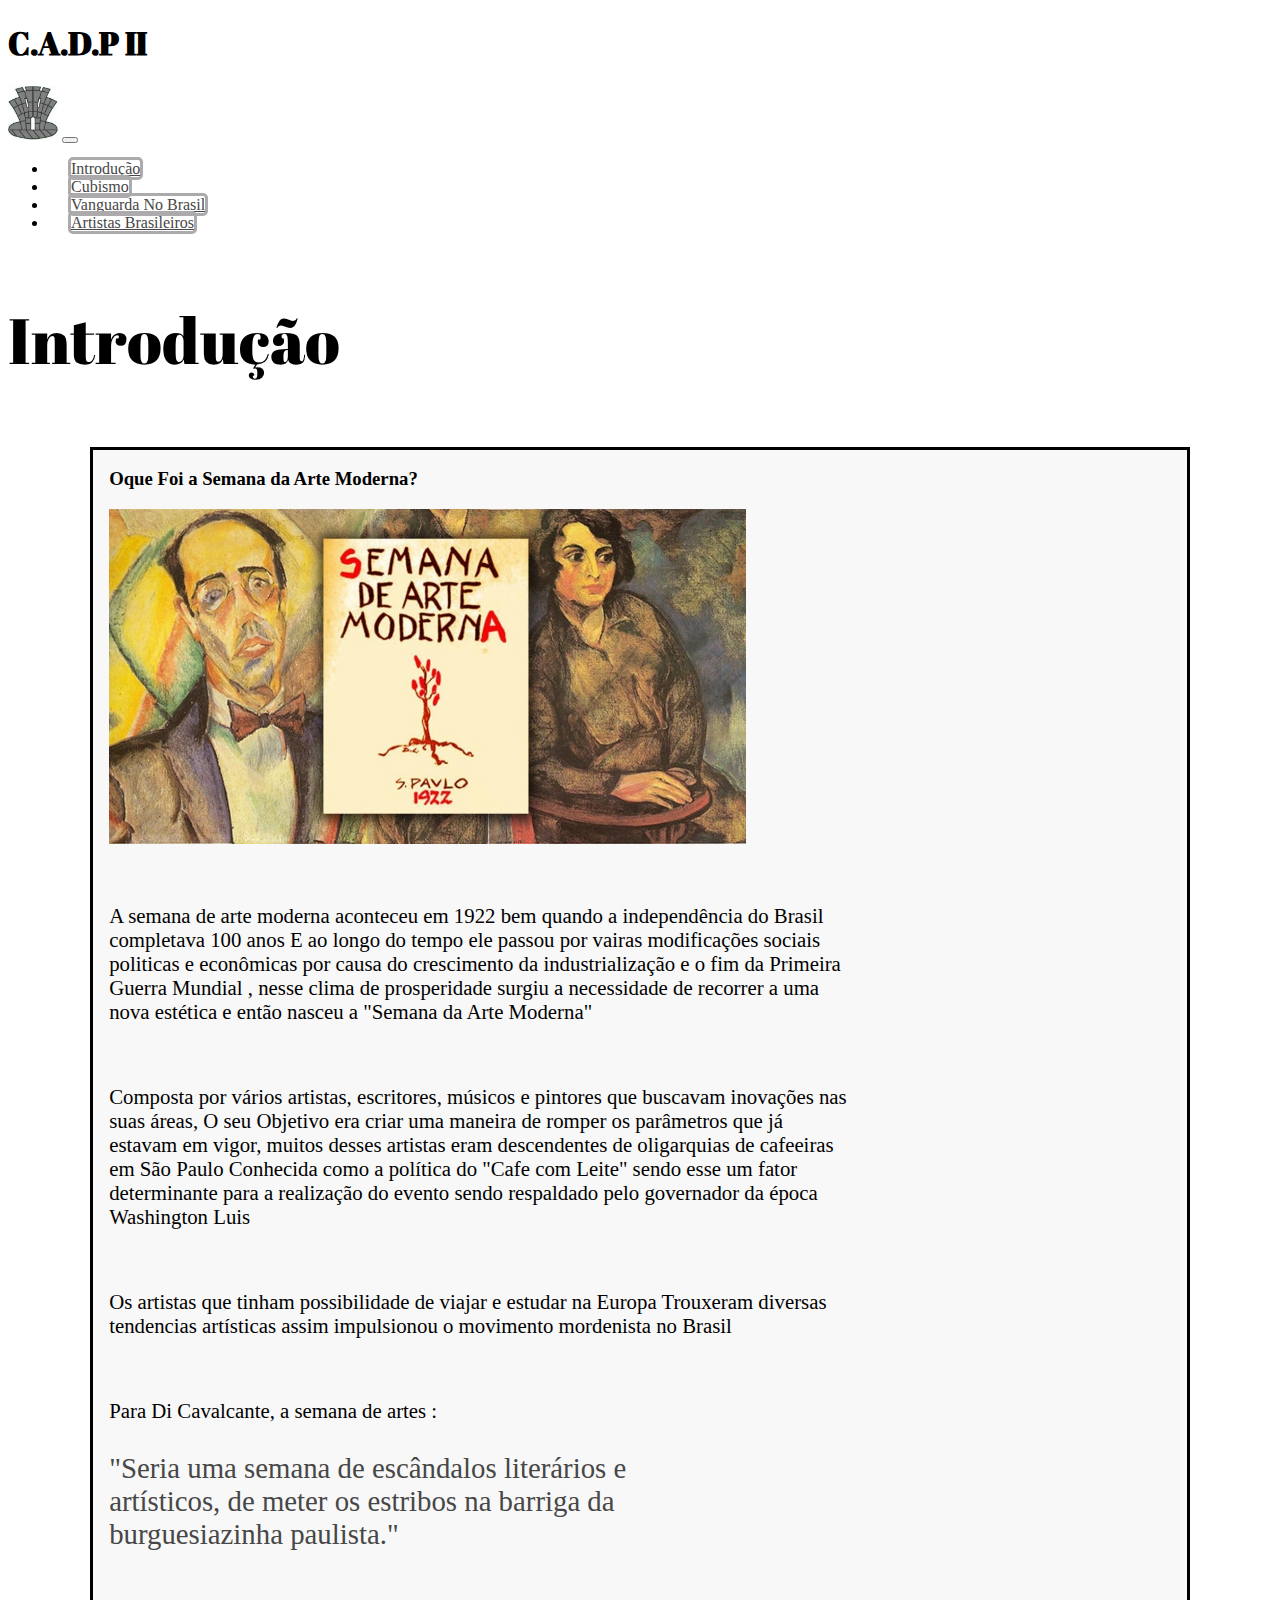
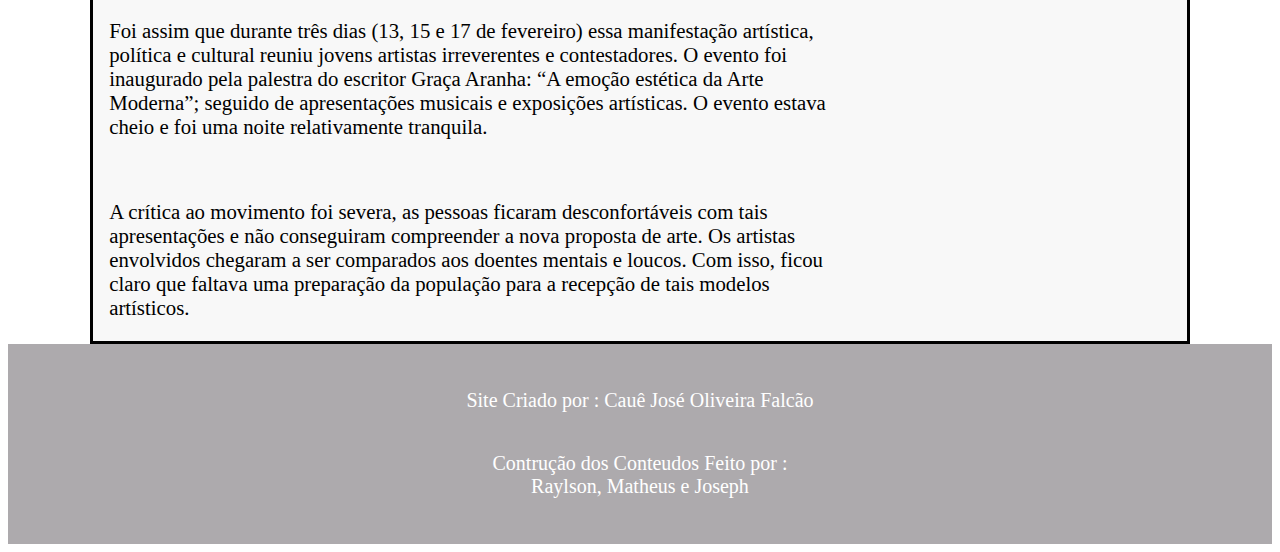
==== index.html @ afd27df0 "header intrducao footer" ====
<!DOCTYPE html>
<html lang="en">

<head>
    <meta charset="UTF-8">
    <meta http-equiv="X-UA-Compatible" content="IE=edge">
    <meta name="viewport" content="width=device-width, initial-scale=1.0">
    <title>CADP</title>
    <!--Bootstrap Css-->
    <link href="https://cdn.jsdelivr.net/npm/bootstrap@5.0.2/dist/css/bootstrap.min.css" rel="stylesheet"
        integrity="sha384-EVSTQN3/azprG1Anm3QDgpJLIm9Nao0Yz1ztcQTwFspd3yD65VohhpuuCOmLASjC" crossorigin="anonymous">
    <!--Css-->
    <link rel="stylesheet" href="./css/header-footer.css">
    <link rel="stylesheet" href="./css/styles_padroes.css">
</head>

<body>
    <nav class="navbar navbar-expand-lg navbar-light bg-light border-bottom border-dark fixed-top">
        <div class="container-fluid">
            <h1>C.A.D.P II</h1><img class="navbar-brand" src="./img/cadp-logo.jpg.png" alt="logo" width="50">
            <button class="navbar-toggler" type="button" data-bs-toggle="collapse" data-bs-target="#navbarNav"
                aria-controls="navbarNav" aria-expanded="false" aria-label="Toggle navigation">
                <span class="navbar-toggler-icon"></span>
            </button>
            <div class="collapse navbar-collapse justify-content-end p-2 fs-5" id="navbarNav">
                <ul class="navbar-nav">
                    <li class="nav-item">
                        <a class="nav-link link-nav" href="#">Introdução</a>
                    </li>
                    <li class="nav-item">
                        <a class="nav-link link-nav" href="#">Cubismo</a>
                    </li>
                    <li class="nav-item">
                        <a class="nav-link link-nav" href="#">Vanguarda No Brasil</a>
                    </li>
                    <li class="nav-item">
                        <a class="nav-link link-nav" href="#">Artistas Brasileiros</a>
                    </li>
                </ul>
            </div>
        </div>
    </nav>
    <main>
        <section id="introduçao">
            <p class="Titulo-Master text-center p-5">Introdução</p>
            <article class="div-texto">
                <div class="d-flex justify-content-center flex-column align-items-center">
                    <h3 class="fs-2 p-3">Oque Foi a Semana da Arte Moderna?</h3>
                    <article class="div-texto-img">
                        <img src="./img/semana-de-arte-moderna-og.webp" alt="arte-moderna">
                    </article>
                    <p class="div-texto-txt">
                        A semana de arte moderna aconteceu em 1922 bem quando a independência do Brasil completava 100
                        anos E ao longo do tempo ele passou por vairas modificações sociais politicas e econômicas por
                        causa do crescimento da industrialização e o fim da Primeira Guerra Mundial , nesse clima de
                        prosperidade surgiu a necessidade de recorrer a uma nova estética e então nasceu a "Semana da
                        Arte Moderna"
                    </p>
                    <p class="div-texto-txt">
                        Composta por vários artistas, escritores, músicos e pintores que buscavam inovações nas suas
                        áreas, O seu Objetivo era criar uma maneira de romper os parâmetros que já estavam em vigor,
                        muitos desses artistas eram descendentes de oligarquias de cafeeiras em São Paulo Conhecida como
                        a política do "Cafe com Leite" sendo esse um fator determinante para a realização do evento
                        sendo respaldado pelo governador da época Washington Luis
                    </p>
                    <p class="div-texto-txt">
                        Os artistas que tinham possibilidade de viajar e estudar na Europa Trouxeram diversas tendencias
                        artísticas assim impulsionou o movimento mordenista no Brasil
                    </p>
                    <p class="div-texto-txt">
                        Para Di Cavalcante, a semana de artes :
                    </p>
                    <p class="div-texto-aspa">
                        "Seria uma semana de escândalos literários e artísticos, de meter os estribos na barriga da
                        burguesiazinha paulista."
                    </p>
                    <p class="div-texto-txt">
                        Foi assim que durante três dias (13, 15 e 17 de fevereiro) essa manifestação artística, política
                        e cultural reuniu jovens artistas irreverentes e contestadores.

                        O evento foi inaugurado pela palestra do escritor Graça Aranha: “A emoção estética da Arte
                        Moderna”; seguido de apresentações musicais e exposições artísticas. O evento estava cheio e foi
                        uma noite relativamente tranquila.
                    </p>
                    <p class="div-texto-txt pb-5">
                        A crítica ao movimento foi severa, as pessoas ficaram desconfortáveis com tais apresentações e
                        não conseguiram compreender a nova proposta de arte. Os artistas envolvidos chegaram a ser
                        comparados aos doentes mentais e loucos.

                        Com isso, ficou claro que faltava uma preparação da população para a recepção de tais modelos
                        artísticos.
                    </p>
                </div>
            </article>
        </section>
    </main>
    <footer class="footer">
        <p>Site Criado por : Cauê José Oliveira Falcão</p>
        <p>Contrução dos Conteudos Feito por :<br> Raylson, Matheus e Joseph</p>
    </footer>
    <!--Bootstrap js-->
    <script src="https://cdn.jsdelivr.net/npm/bootstrap@5.0.2/dist/js/bootstrap.bundle.min.js"
        integrity="sha384-MrcW6ZMFYlzcLA8Nl+NtUVF0sA7MsXsP1UyJoMp4YLEuNSfAP+JcXn/tWtIaxVXM"
        crossorigin="anonymous"></script>
</body>

</html>
---- css/header-footer.css ----
@import url('https://fonts.googleapis.com/css2?family=Abril+Fatface&display=swap');
h1{
    font-family: 'Abril Fatface', cursive;
    margin-right: 1rem;
}
.link-nav{
    color: rgb(71, 71, 71)!important;
    border-style: solid;
    border-color: #ADAAAD;
    border-radius: 5px;
    margin: 0px 20px;
    transition: .3s;
}
.link-nav:hover{
    background-color: rgb(182, 182, 182);
}
.footer{
    background-color: #ADAAAD;
    width: 100%;
    height: 200px;
    color: white;
    display: flex;
    justify-content: center;
    align-items: center;
    flex-direction: column;
    font-size: 20px;
    text-align: center;
}

@media (max-width:768px)  {
    .link-nav{
        text-align: center;
        margin: 10px 0px;
    }
    h1{
        display: none;
    }
    .footer{
        font-size: 15px;
        text-align: center;
    }
}
---- css/styles_padroes.css ----
@import url('https://fonts.googleapis.com/css2?family=Abril+Fatface&display=swap');

.Titulo-Master{
    font-family: 'Abril Fatface', cursive;
    font-size: 4rem;
}
#introduçao{
    margin-top: 4rem;
}
.div-texto{
    border-style: solid;
    margin: 0px 6.5%;
    padding: 0 1rem;
    background-color: rgb(248, 248, 248);
}

.div-texto-img{
    width: 60%;
    display: flex;
}
.div-texto-img img{
    width: 100%;
}
.div-texto-txt{
    width: 70%;
    font-size: 1.3rem;
    padding-top: 2.5rem;
}
.div-texto-aspa{
    font-size: 1.8rem;
    width: 50%;
    color: rgb(71, 71, 71);
}
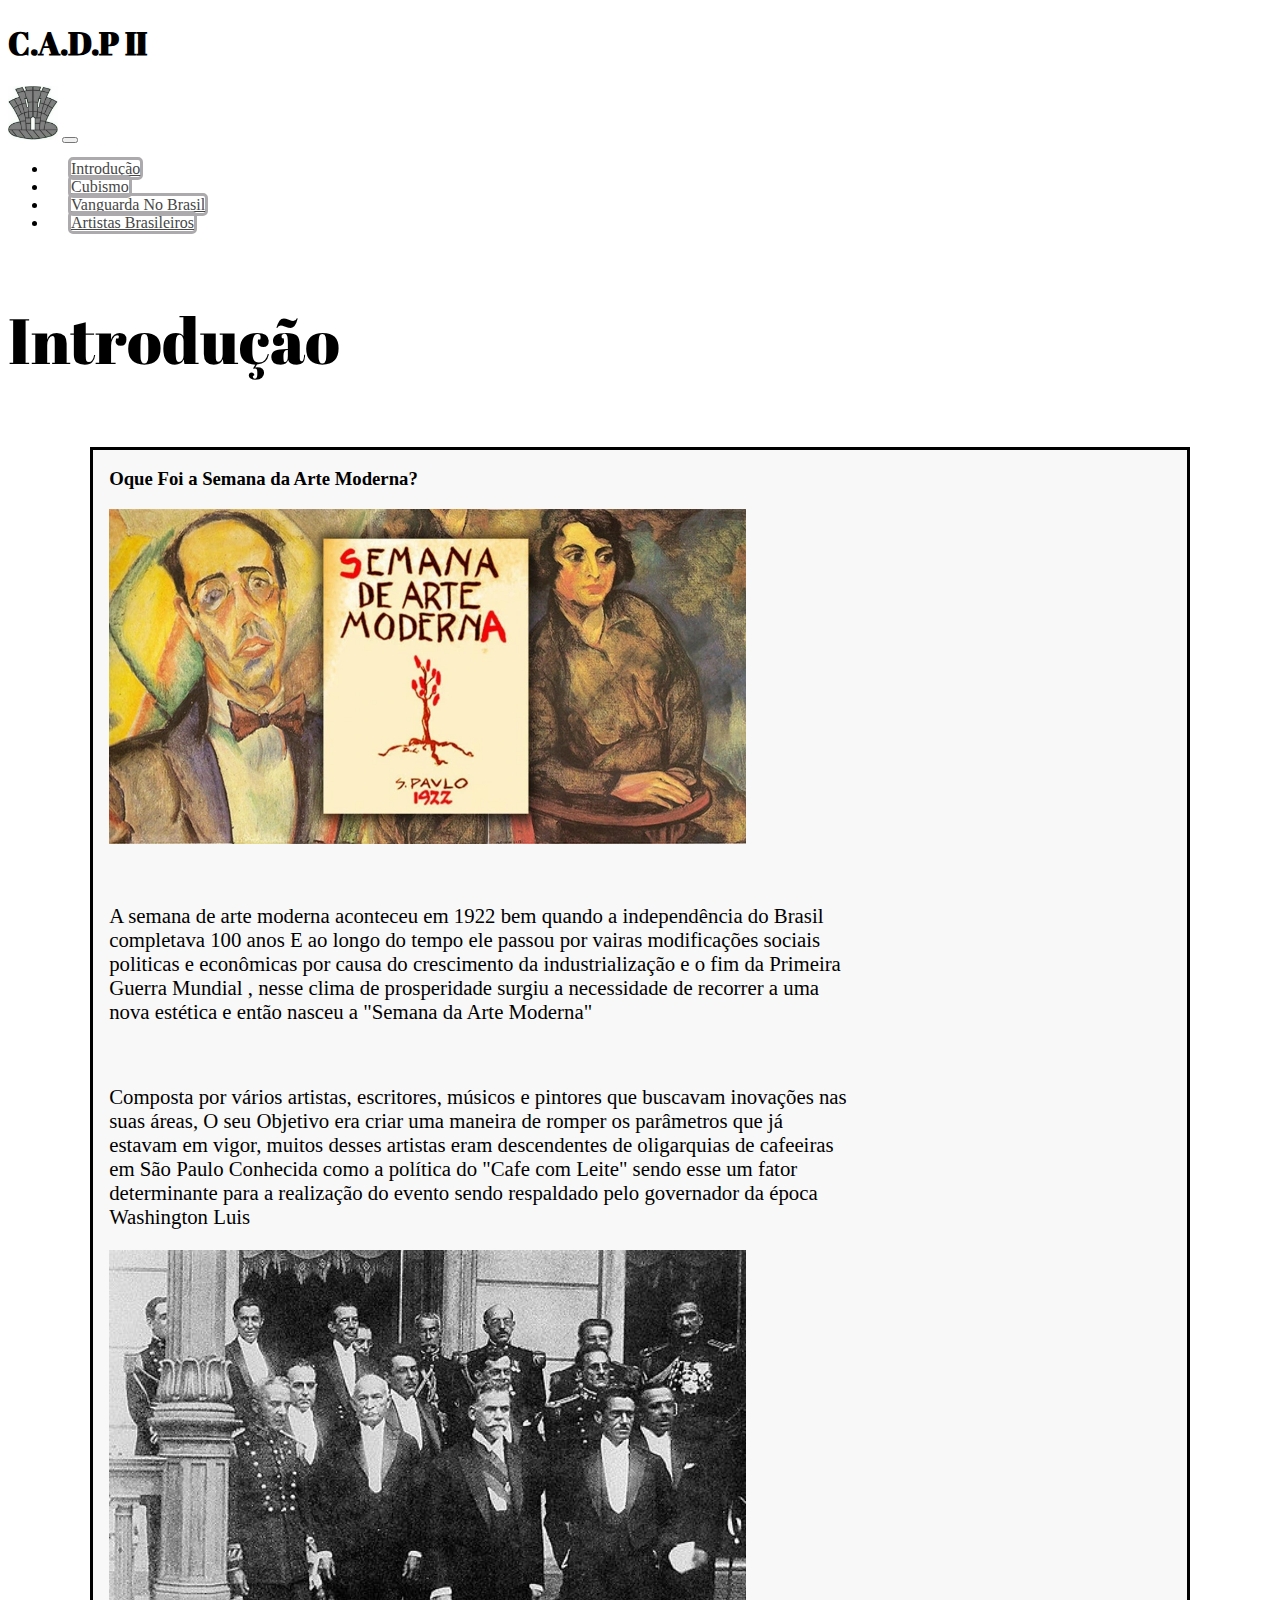
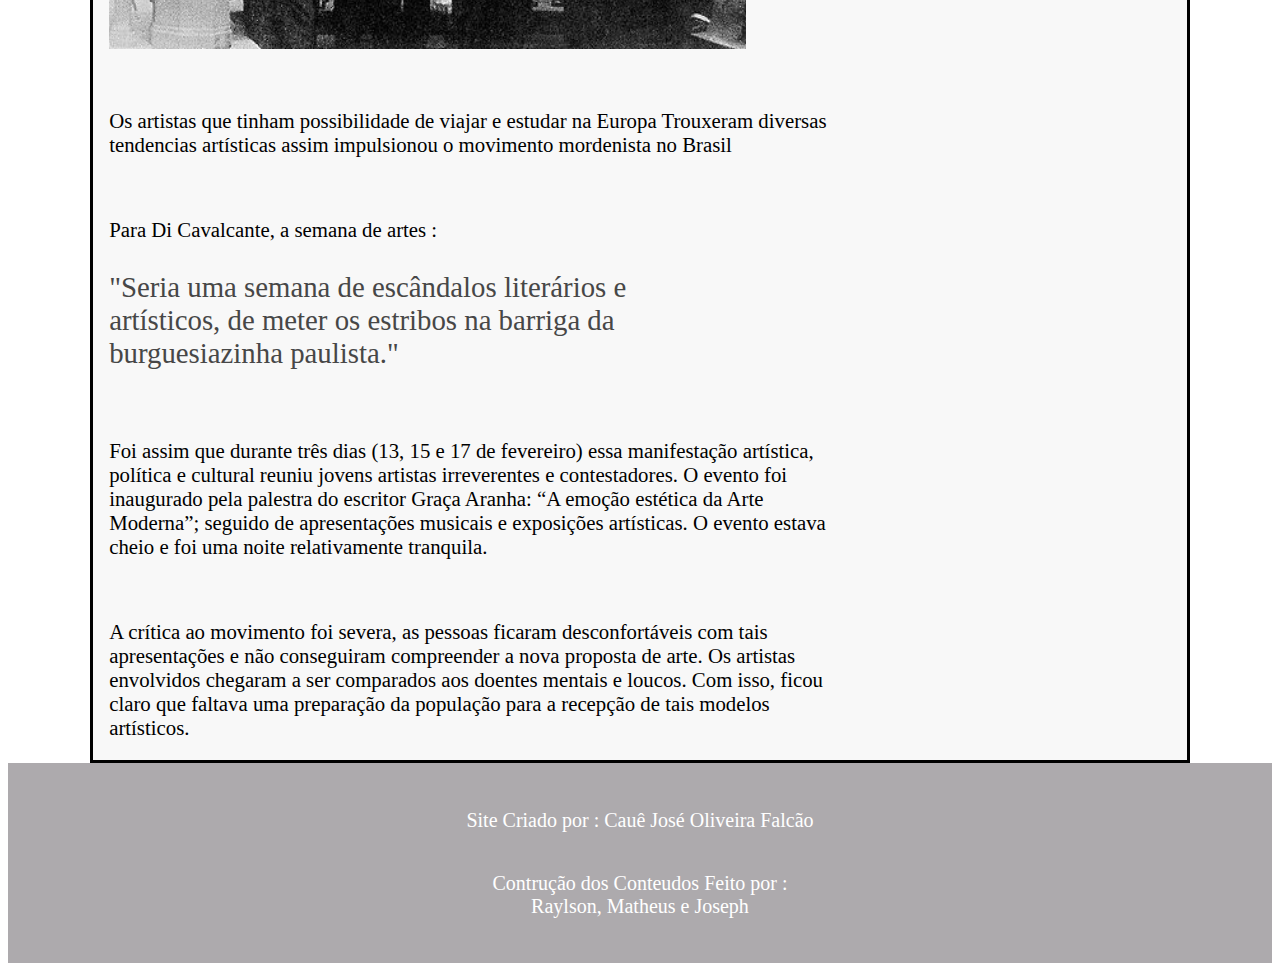
==== commit 086bcca8: "mobile" ====
--- a/index.html
+++ b/index.html
@@ -63,6 +63,9 @@
                         a política do "Cafe com Leite" sendo esse um fator determinante para a realização do evento
                         sendo respaldado pelo governador da época Washington Luis
                     </p>
+                    <article class="div-texto-img">
+                        <img src="./img/Washington_Luís_(foto).jpg" alt="arte-moderna">
+                    </article>
                     <p class="div-texto-txt">
                         Os artistas que tinham possibilidade de viajar e estudar na Europa Trouxeram diversas tendencias
                         artísticas assim impulsionou o movimento mordenista no Brasil
--- a/css/styles_padroes.css
+++ b/css/styles_padroes.css
@@ -30,4 +30,20 @@
     font-size: 1.8rem;
     width: 50%;
     color: rgb(71, 71, 71);
+}
+
+@media (max-width:768px) {
+    .div-texto{
+        margin: 0px 1.5%;
+    }
+    .div-texto-txt{
+        width: 90%;
+    }
+    .div-texto-img{
+        width: 100%;
+    }
+    .div-texto-aspa{
+        font-size: 1.5rem;
+        width: 70%;
+    }
 }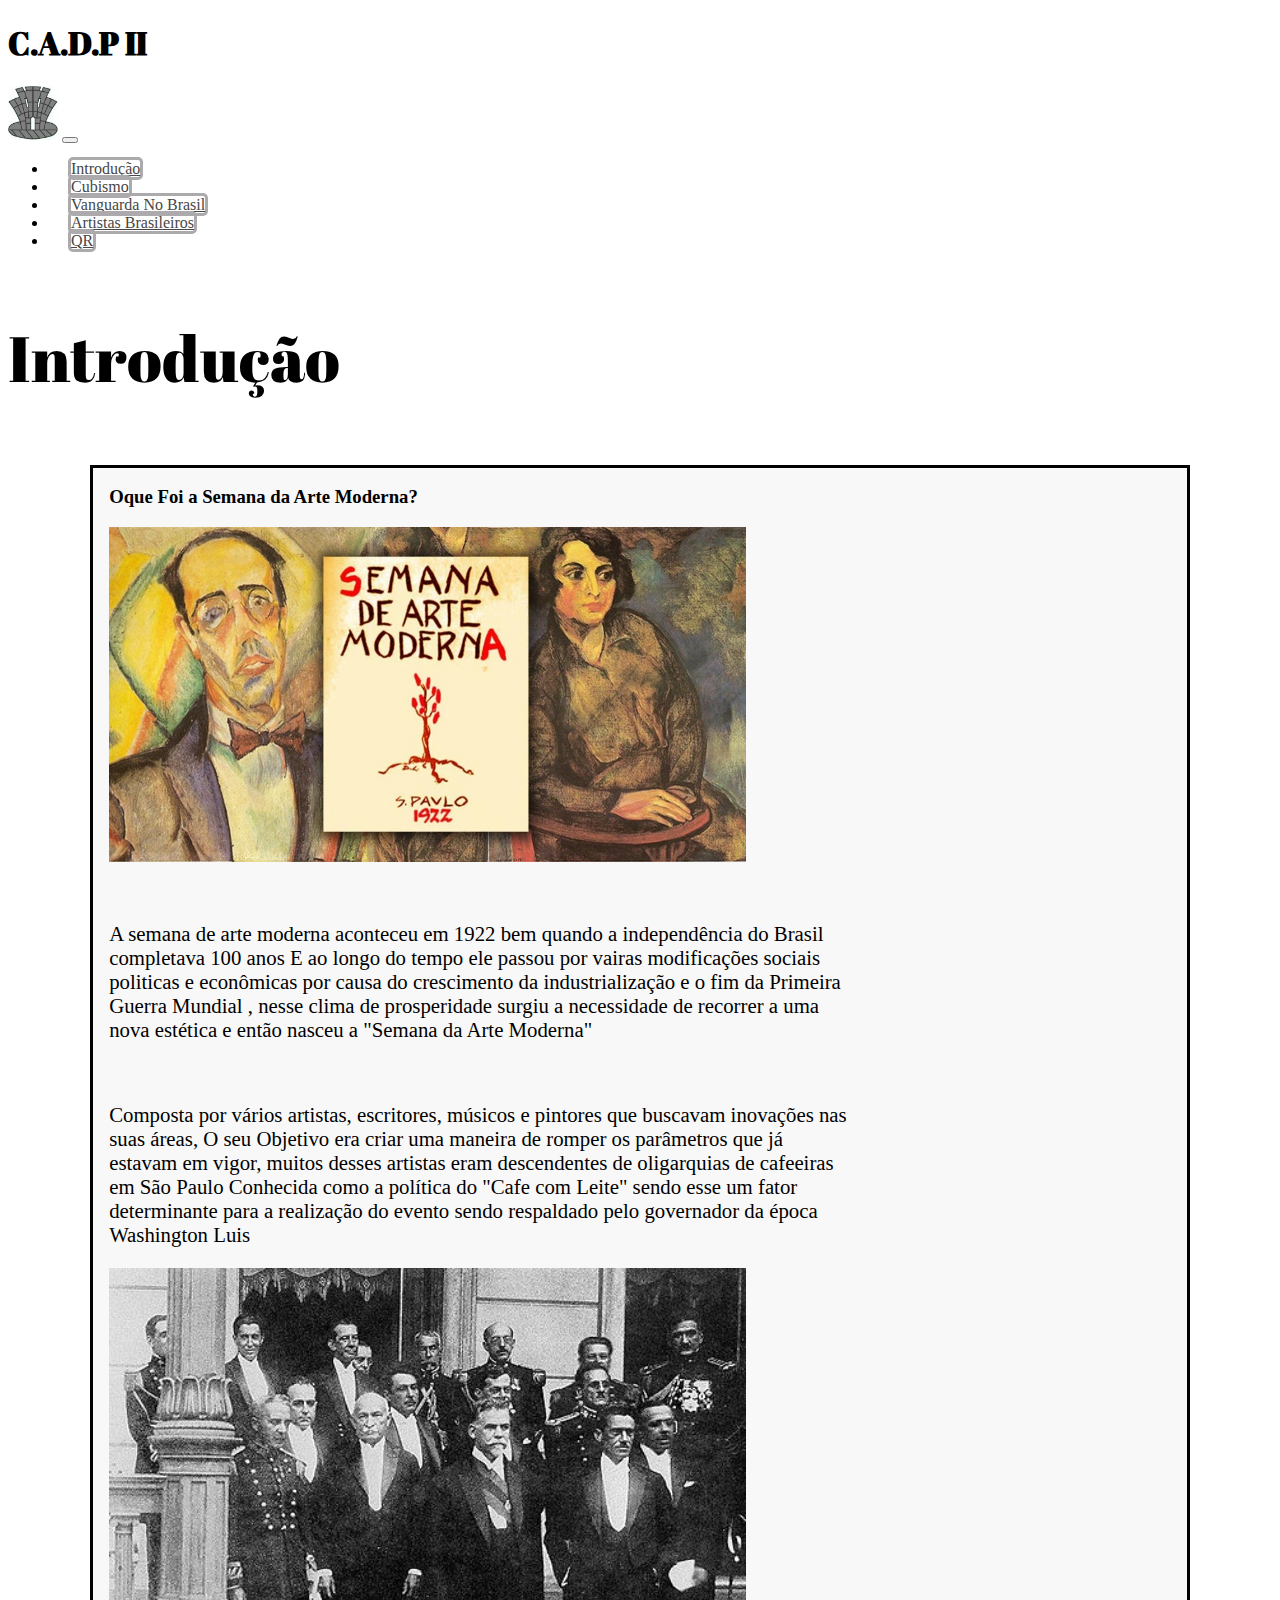
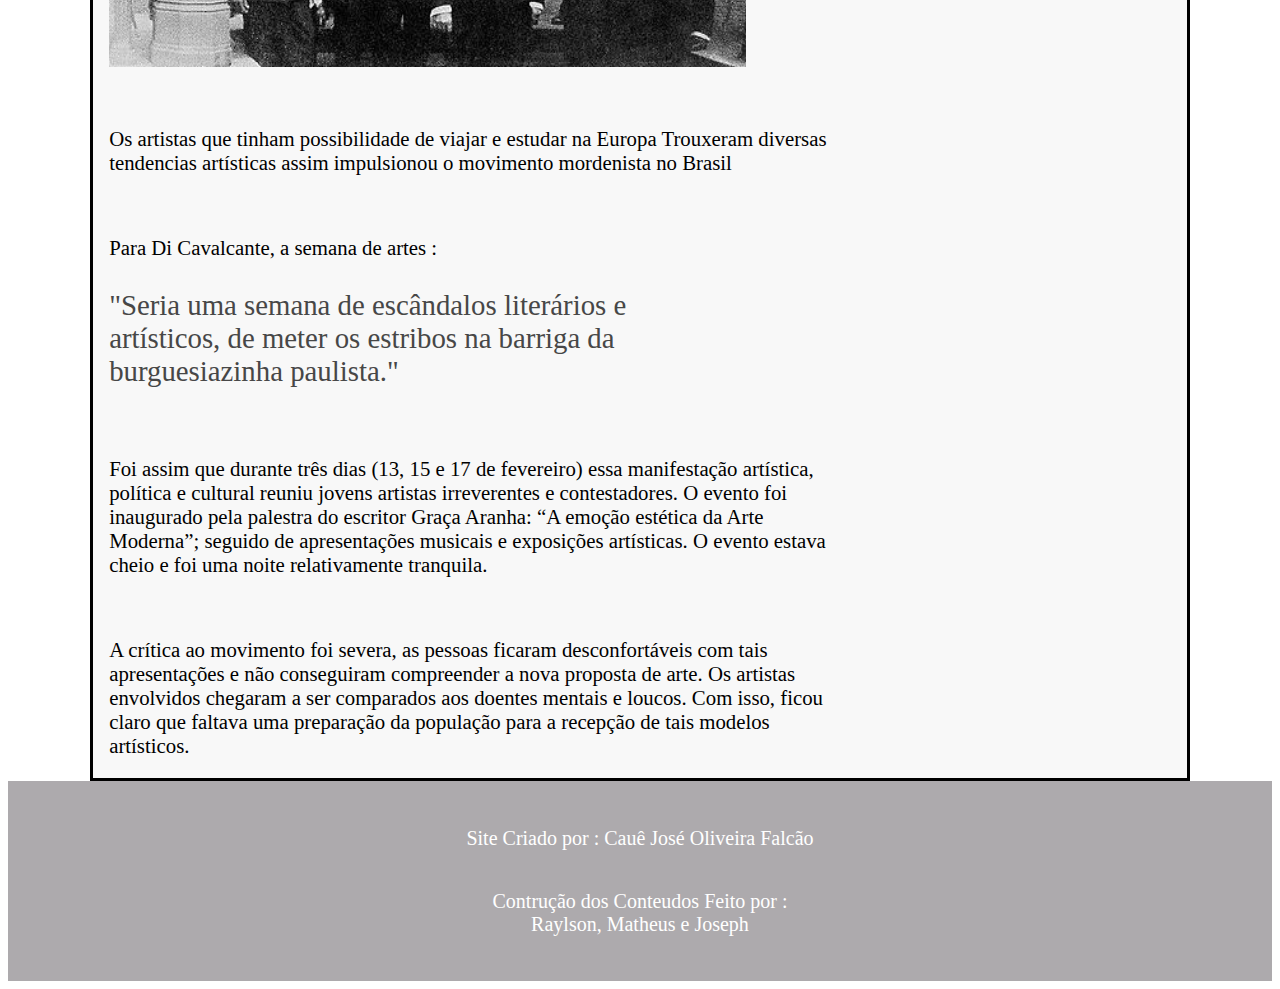
==== commit b632bfe3: "Qr code" ====
--- a/index.html
+++ b/index.html
@@ -25,16 +25,19 @@
             <div class="collapse navbar-collapse justify-content-end p-2 fs-5" id="navbarNav">
                 <ul class="navbar-nav">
                     <li class="nav-item">
-                        <a class="nav-link link-nav" href="#">Introdução</a>
+                        <a class="nav-link link-nav" href="./index.html">Introdução</a>
                     </li>
                     <li class="nav-item">
-                        <a class="nav-link link-nav" href="#">Cubismo</a>
+                        <a class="nav-link link-nav" href="./pages/cubismo.html">Cubismo</a>
                     </li>
                     <li class="nav-item">
-                        <a class="nav-link link-nav" href="#">Vanguarda No Brasil</a>
+                        <a class="nav-link link-nav" href="./pages/vanguarda.html">Vanguarda No Brasil</a>
                     </li>
                     <li class="nav-item">
-                        <a class="nav-link link-nav" href="#">Artistas Brasileiros</a>
+                        <a class="nav-link link-nav" href="./pages/brasil.html">Artistas Brasileiros</a>
+                    </li>
+                    <li class="nav-item">
+                        <a class="nav-link link-nav" href="./pages/qrcode.html">QR</a>
                     </li>
                 </ul>
             </div>
--- a/css/styles_padroes.css
+++ b/css/styles_padroes.css
@@ -33,6 +33,9 @@
 }
 
 @media (max-width:768px) {
+    .Titulo-Master{
+        font-size: 2.5rem;
+    }
     .div-texto{
         margin: 0px 1.5%;
     }
@@ -46,4 +49,4 @@
         font-size: 1.5rem;
         width: 70%;
     }
-}+}
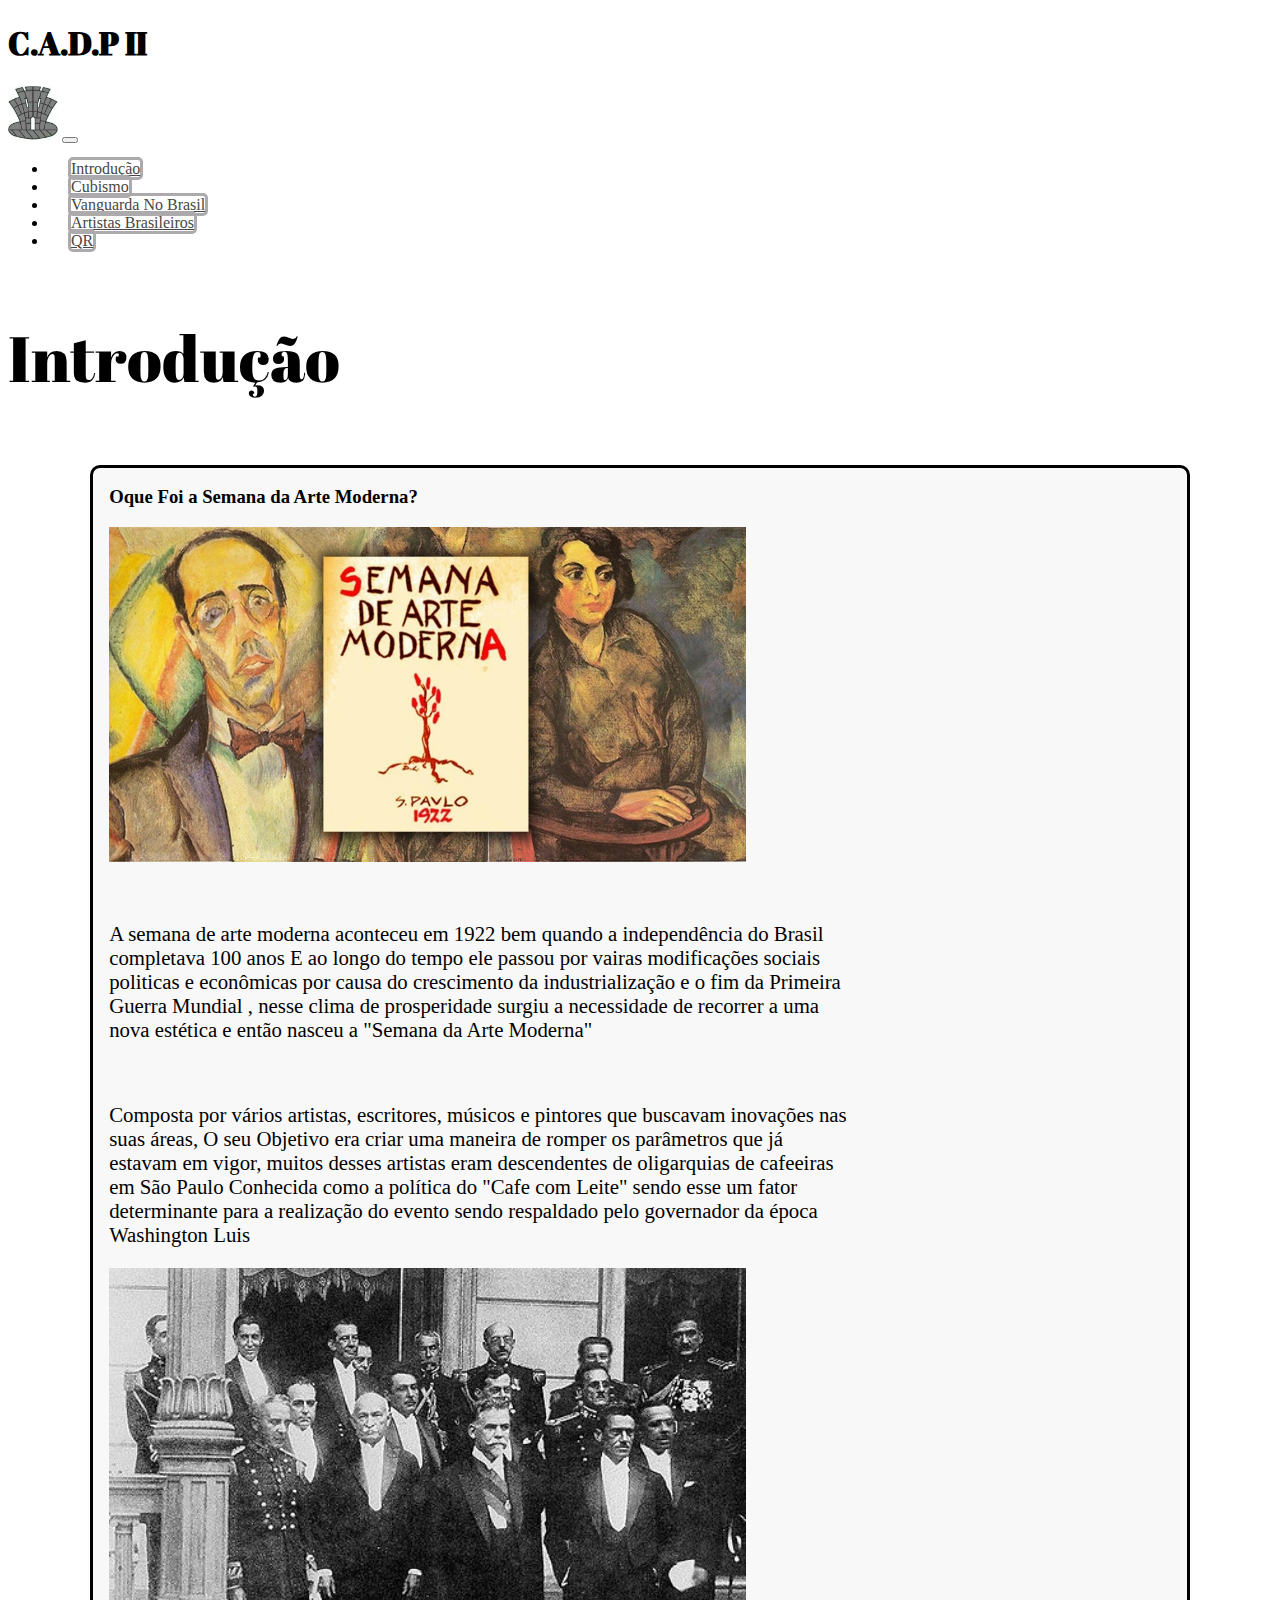
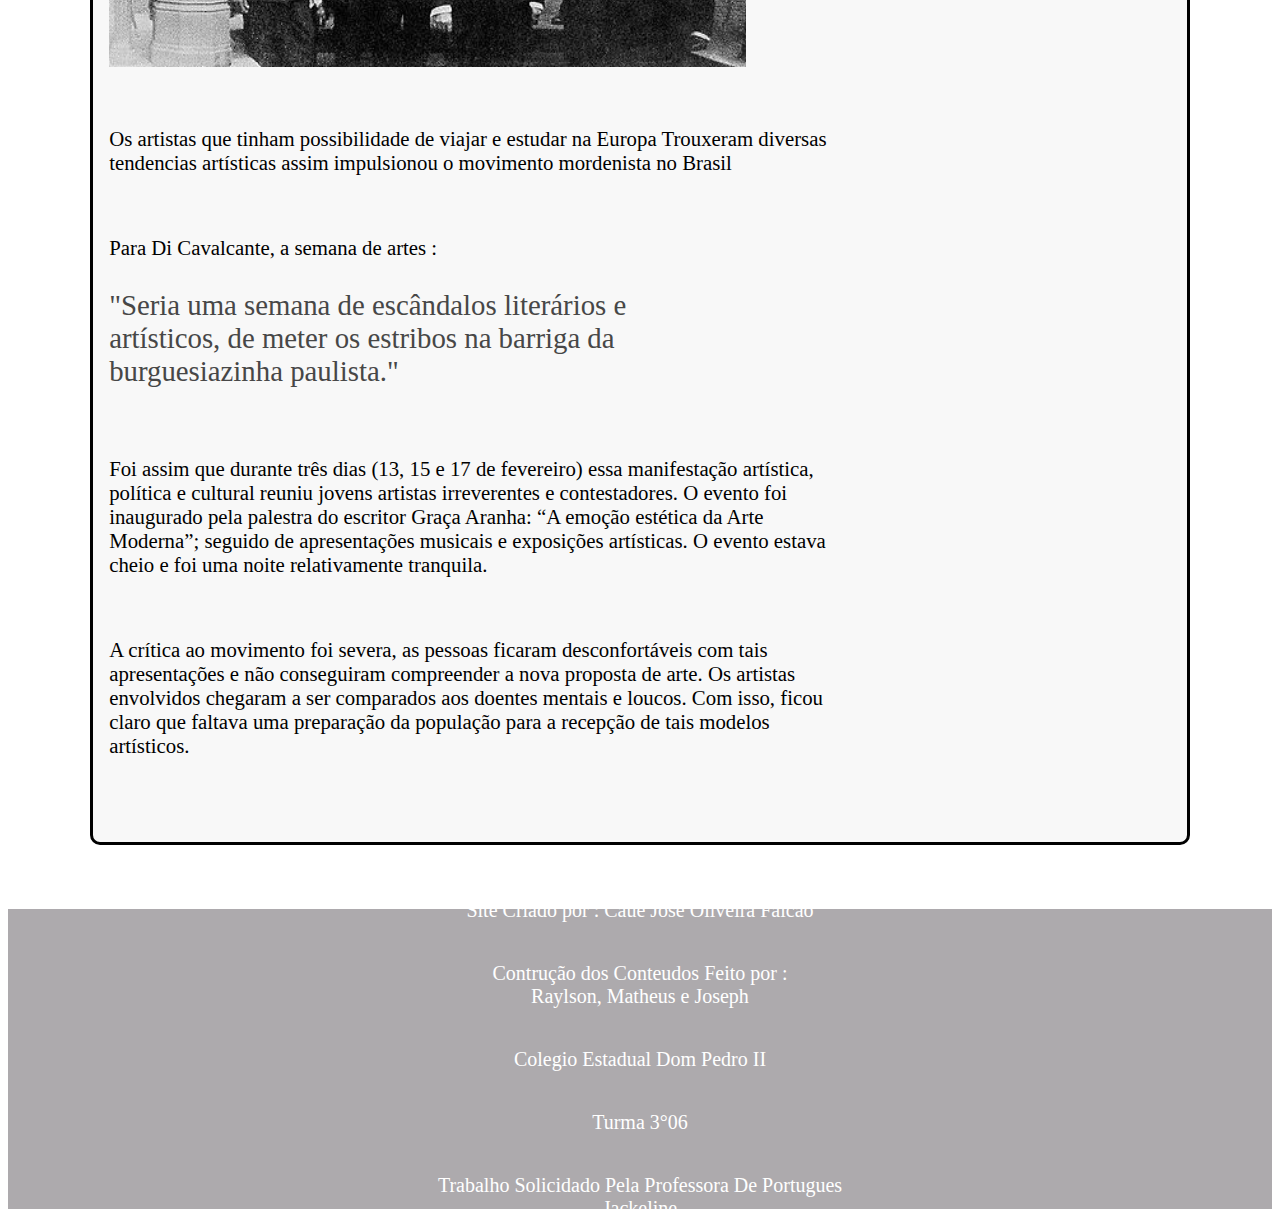
==== commit 704ad62a: "style fix" ====
--- a/index.html
+++ b/index.html
@@ -103,6 +103,9 @@
     <footer class="footer">
         <p>Site Criado por : Cauê José Oliveira Falcão</p>
         <p>Contrução dos Conteudos Feito por :<br> Raylson, Matheus e Joseph</p>
+        <p>Colegio Estadual Dom Pedro II</p>
+        <p>Turma 3°06</p>
+        <p>Trabalho Solicidado Pela Professora De Portugues <br>Jackeline</p>
     </footer>
     <!--Bootstrap js-->
     <script src="https://cdn.jsdelivr.net/npm/bootstrap@5.0.2/dist/js/bootstrap.bundle.min.js"
--- a/css/header-footer.css
+++ b/css/header-footer.css
@@ -17,7 +17,7 @@
 .footer{
     background-color: #ADAAAD;
     width: 100%;
-    height: 200px;
+    height: 300px;
     color: white;
     display: flex;
     justify-content: center;
--- a/css/styles_padroes.css
+++ b/css/styles_padroes.css
@@ -11,7 +11,10 @@
     border-style: solid;
     margin: 0px 6.5%;
     padding: 0 1rem;
+    border-radius: 10px;
     background-color: rgb(248, 248, 248);
+    margin-bottom: 4rem;
+    padding-bottom: 4rem;
 }
 
 .div-texto-img{
@@ -38,12 +41,17 @@
     }
     .div-texto{
         margin: 0px 1.5%;
+        border-style: none;
     }
     .div-texto-txt{
         width: 90%;
     }
     .div-texto-img{
         width: 100%;
+        border-radius: 5px;
+    }
+    .div-texto-img img{
+        border-radius: 5px;
     }
     .div-texto-aspa{
         font-size: 1.5rem;
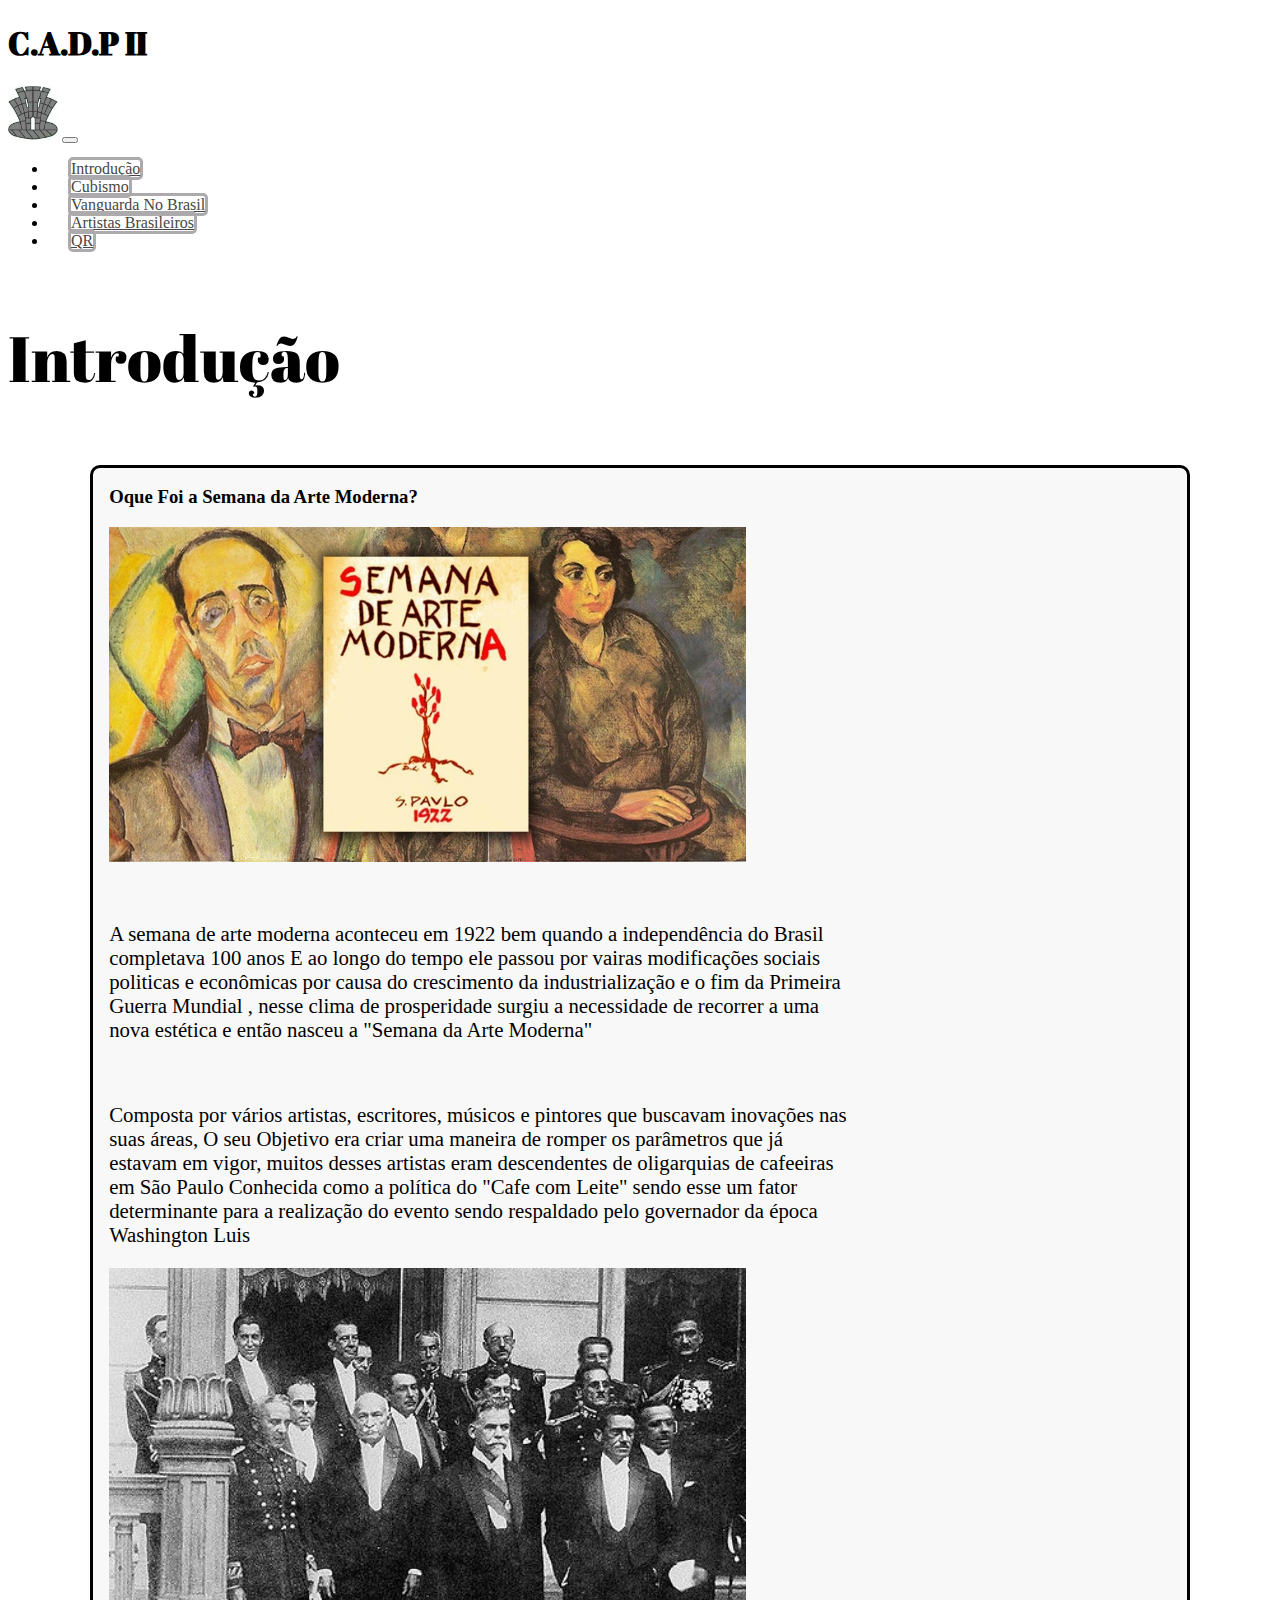
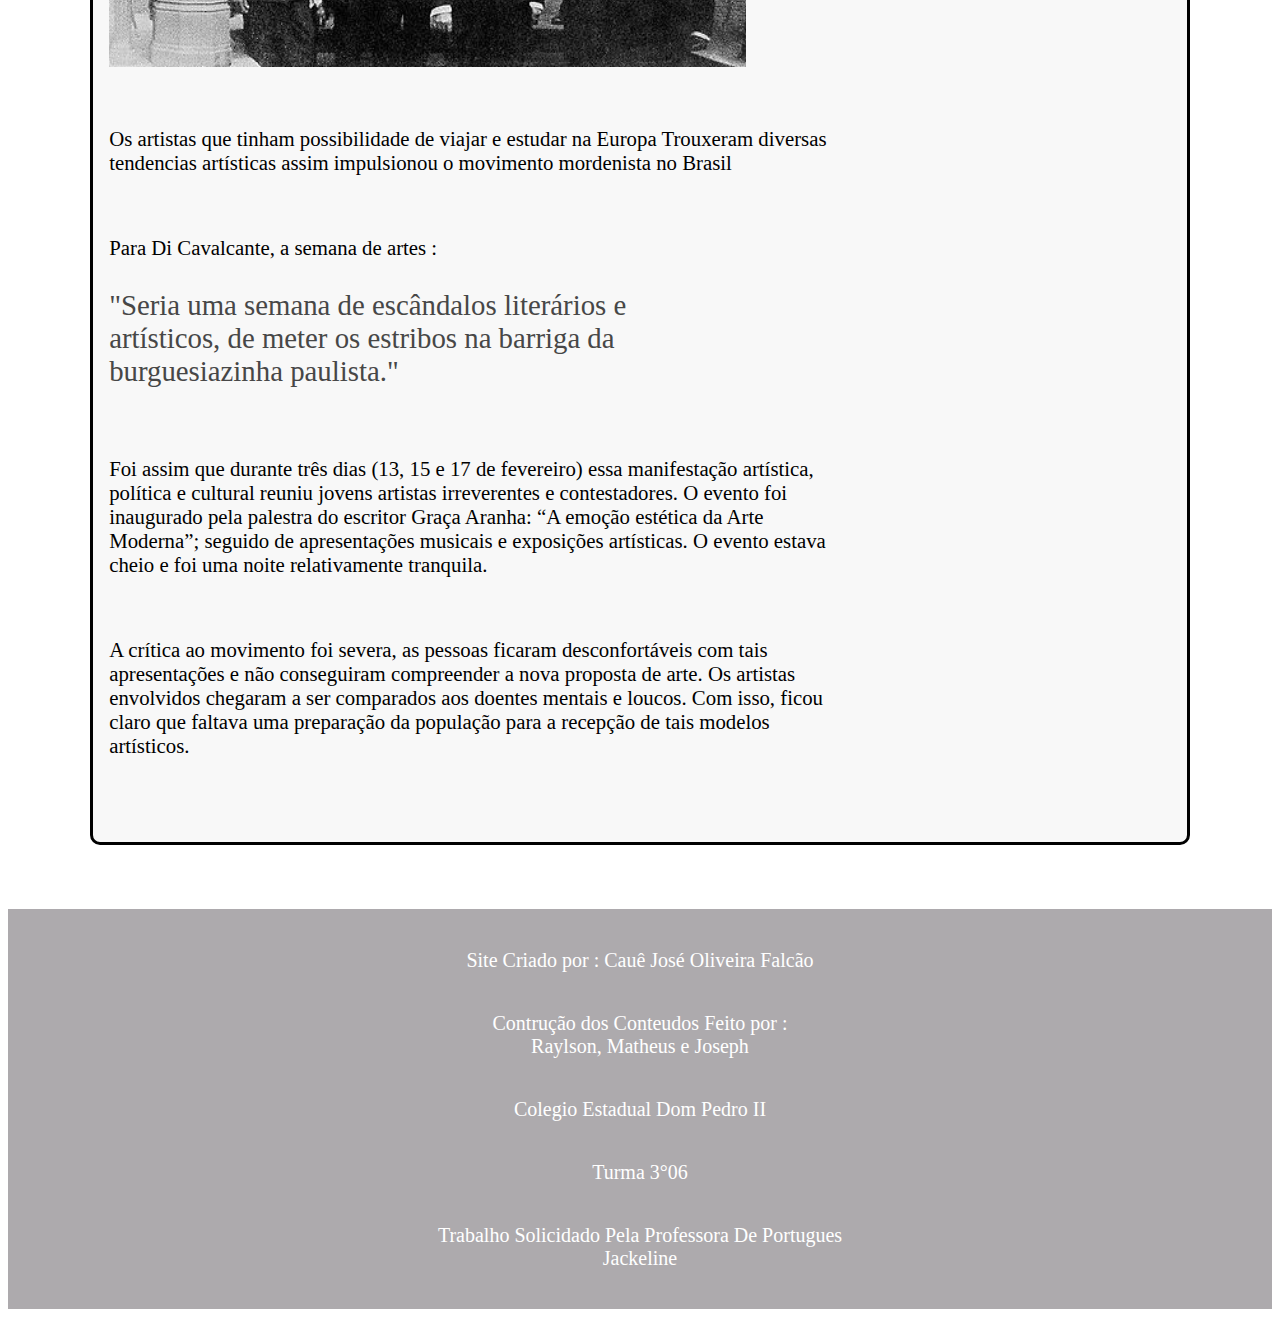
==== commit d4a7be86: "fix icon" ====
--- a/index.html
+++ b/index.html
@@ -12,6 +12,8 @@
     <!--Css-->
     <link rel="stylesheet" href="./css/header-footer.css">
     <link rel="stylesheet" href="./css/styles_padroes.css">
+    <!--Favicon-->
+    <link rel="shortcut icon" href="../img/favicon.ico" >
 </head>
 
 <body>
--- a/css/header-footer.css
+++ b/css/header-footer.css
@@ -17,7 +17,7 @@
 .footer{
     background-color: #ADAAAD;
     width: 100%;
-    height: 300px;
+    height: 400px;
     color: white;
     display: flex;
     justify-content: center;
--- a/css/styles_padroes.css
+++ b/css/styles_padroes.css
@@ -45,6 +45,7 @@
     }
     .div-texto-txt{
         width: 90%;
+        font-size: 1rem;
     }
     .div-texto-img{
         width: 100%;
@@ -54,7 +55,8 @@
         border-radius: 5px;
     }
     .div-texto-aspa{
-        font-size: 1.5rem;
+        font-size: 1.3rem;
         width: 70%;
+
     }
 }
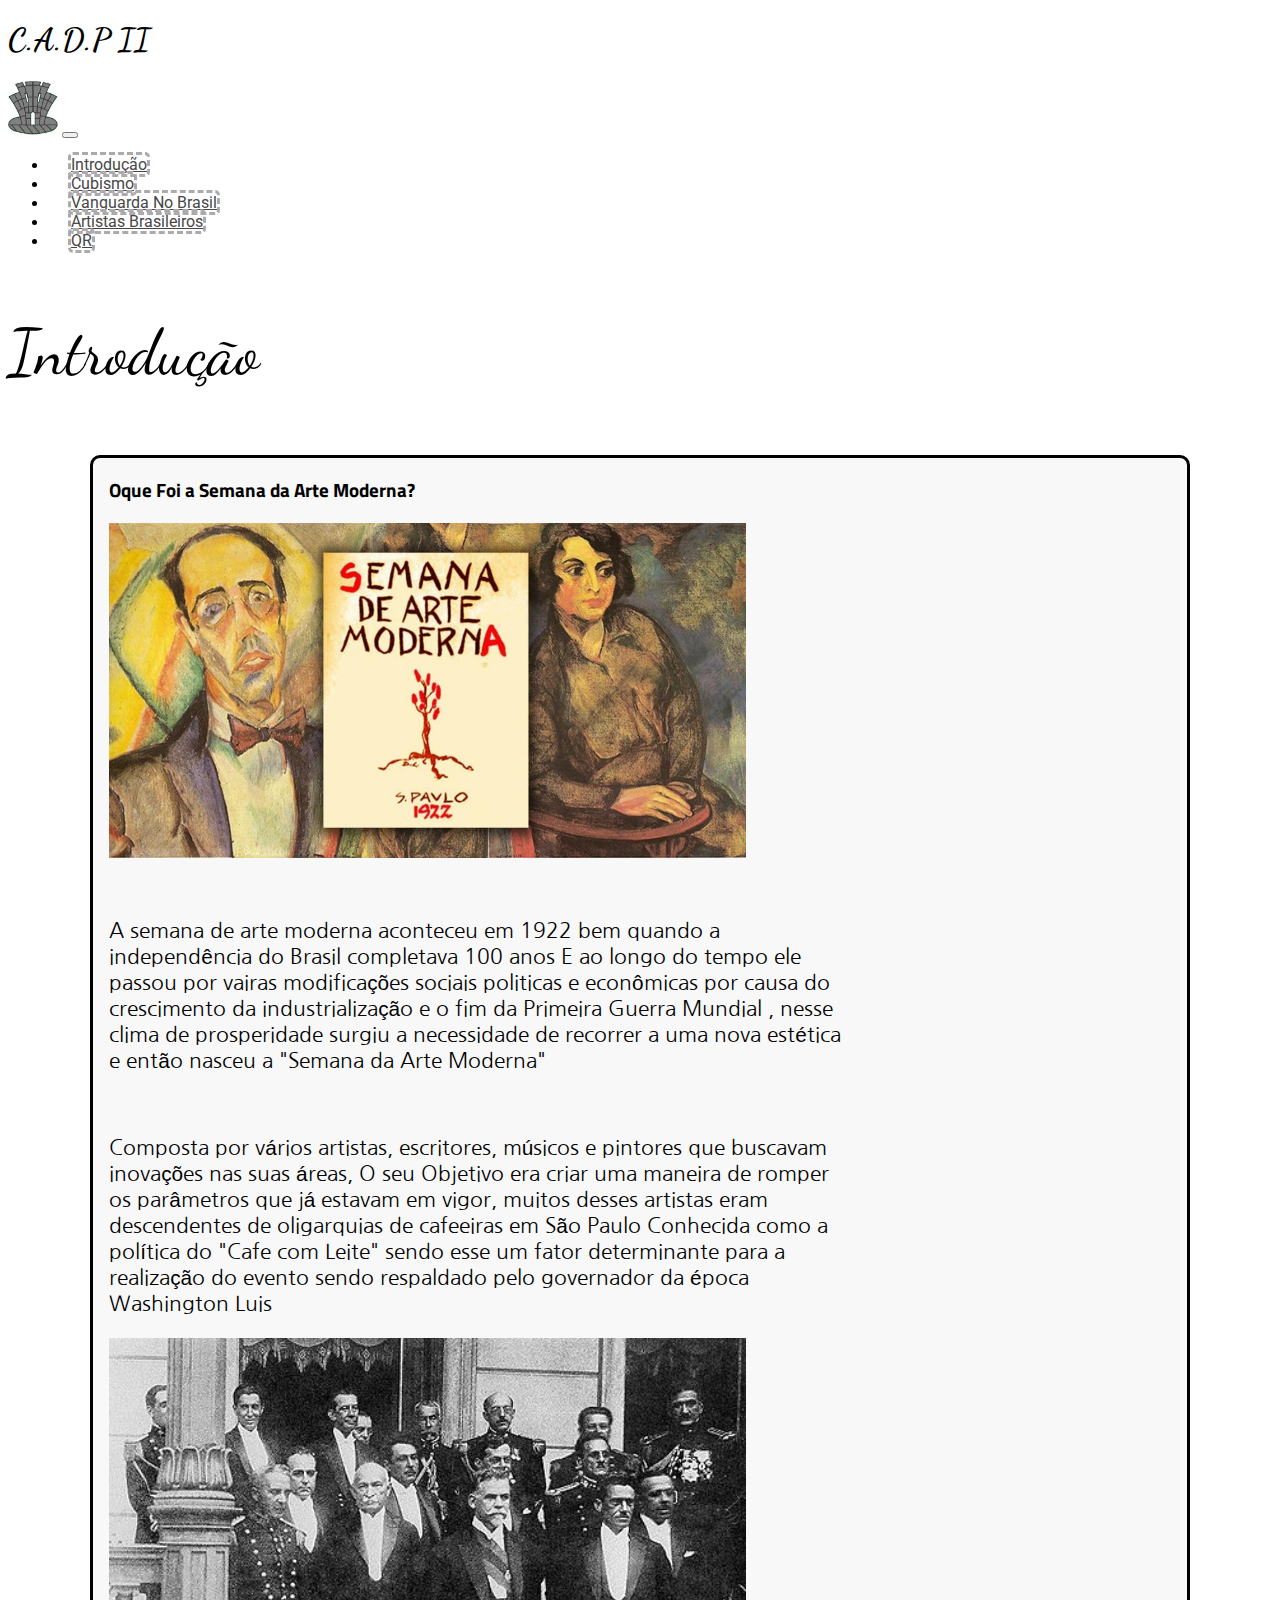
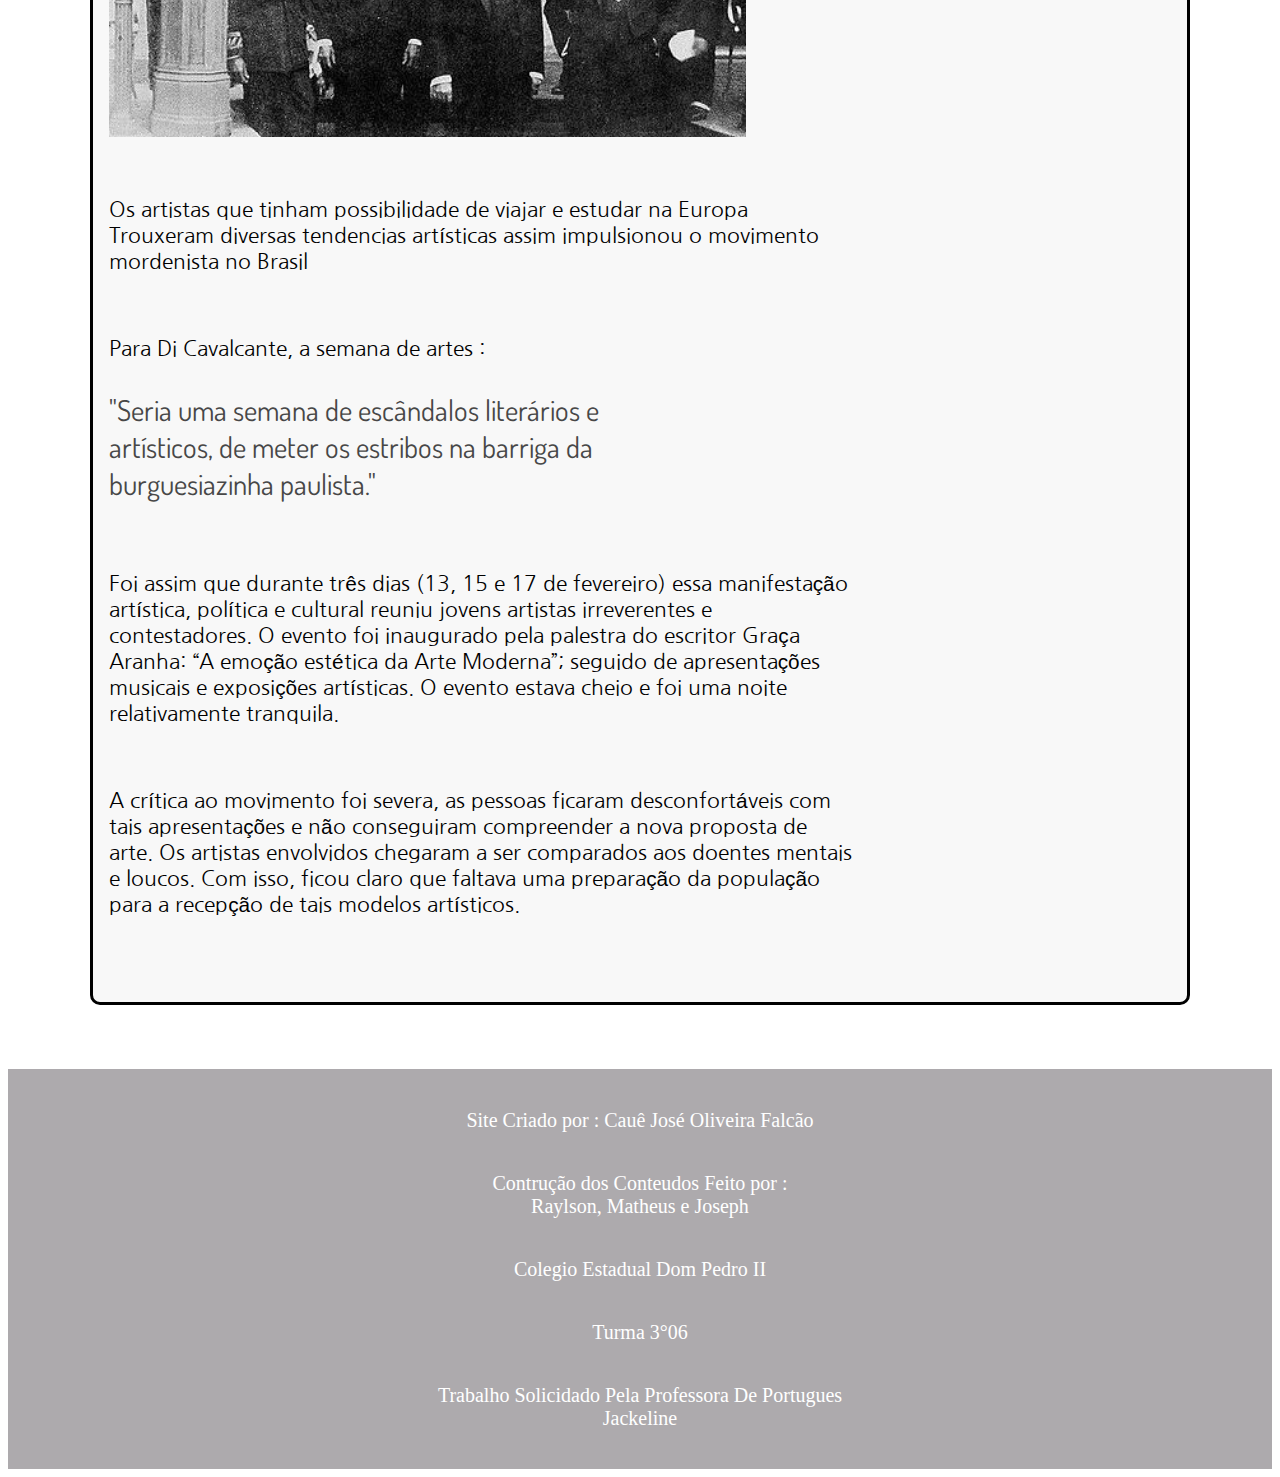
==== commit 4104894a: "favicon index" ====
--- a/index.html
+++ b/index.html
@@ -13,7 +13,7 @@
     <link rel="stylesheet" href="./css/header-footer.css">
     <link rel="stylesheet" href="./css/styles_padroes.css">
     <!--Favicon-->
-    <link rel="shortcut icon" href="../img/favicon.ico" >
+    <link rel="shortcut icon" href="./img/favicon.ico">
 </head>
 
 <body>
--- a/css/header-footer.css
+++ b/css/header-footer.css
@@ -1,18 +1,23 @@
 @import url('https://fonts.googleapis.com/css2?family=Abril+Fatface&display=swap');
+@import url('https://fonts.googleapis.com/css2?family=Roboto:ital,wght@1,200&display=swap');
+@import url('https://fonts.googleapis.com/css2?family=Dancing+Script:wght@600&display=swap');
 h1{
-    font-family: 'Abril Fatface', cursive;
+    font-family: 'Dancing Script', cursive;
+    font-weight: bold;
     margin-right: 1rem;
 }
 .link-nav{
     color: rgb(71, 71, 71)!important;
-    border-style: solid;
+    border-style:dashed;
     border-color: #ADAAAD;
     border-radius: 5px;
     margin: 0px 20px;
     transition: .3s;
+    font-family: 'Roboto', sans-serif;
 }
 .link-nav:hover{
     background-color: rgb(182, 182, 182);
+    border-style: solid;
 }
 .footer{
     background-color: #ADAAAD;
--- a/css/styles_padroes.css
+++ b/css/styles_padroes.css
@@ -1,7 +1,11 @@
 @import url('https://fonts.googleapis.com/css2?family=Abril+Fatface&display=swap');
+@import url('https://fonts.googleapis.com/css2?family=Nanum+Gothic&display=swap');
+@import url('https://fonts.googleapis.com/css2?family=Titillium+Web:ital,wght@1,300&display=swap');
+@import url('https://fonts.googleapis.com/css2?family=Dosis:wght@200&display=swap');
+@import url('https://fonts.googleapis.com/css2?family=Dancing+Script:wght@600&display=swap');
 
 .Titulo-Master{
-    font-family: 'Abril Fatface', cursive;
+    font-family: 'Dancing Script', cursive;
     font-size: 4rem;
 }
 #introduçao{
@@ -26,13 +30,18 @@
 }
 .div-texto-txt{
     width: 70%;
+    font-family: 'Nanum Gothic', sans-serif;
     font-size: 1.3rem;
     padding-top: 2.5rem;
 }
 .div-texto-aspa{
     font-size: 1.8rem;
+    font-family: 'Dosis', sans-serif;
     width: 50%;
     color: rgb(71, 71, 71);
+}
+h3{
+    font-family: 'Titillium Web', sans-serif;
 }
 
 @media (max-width:768px) {
